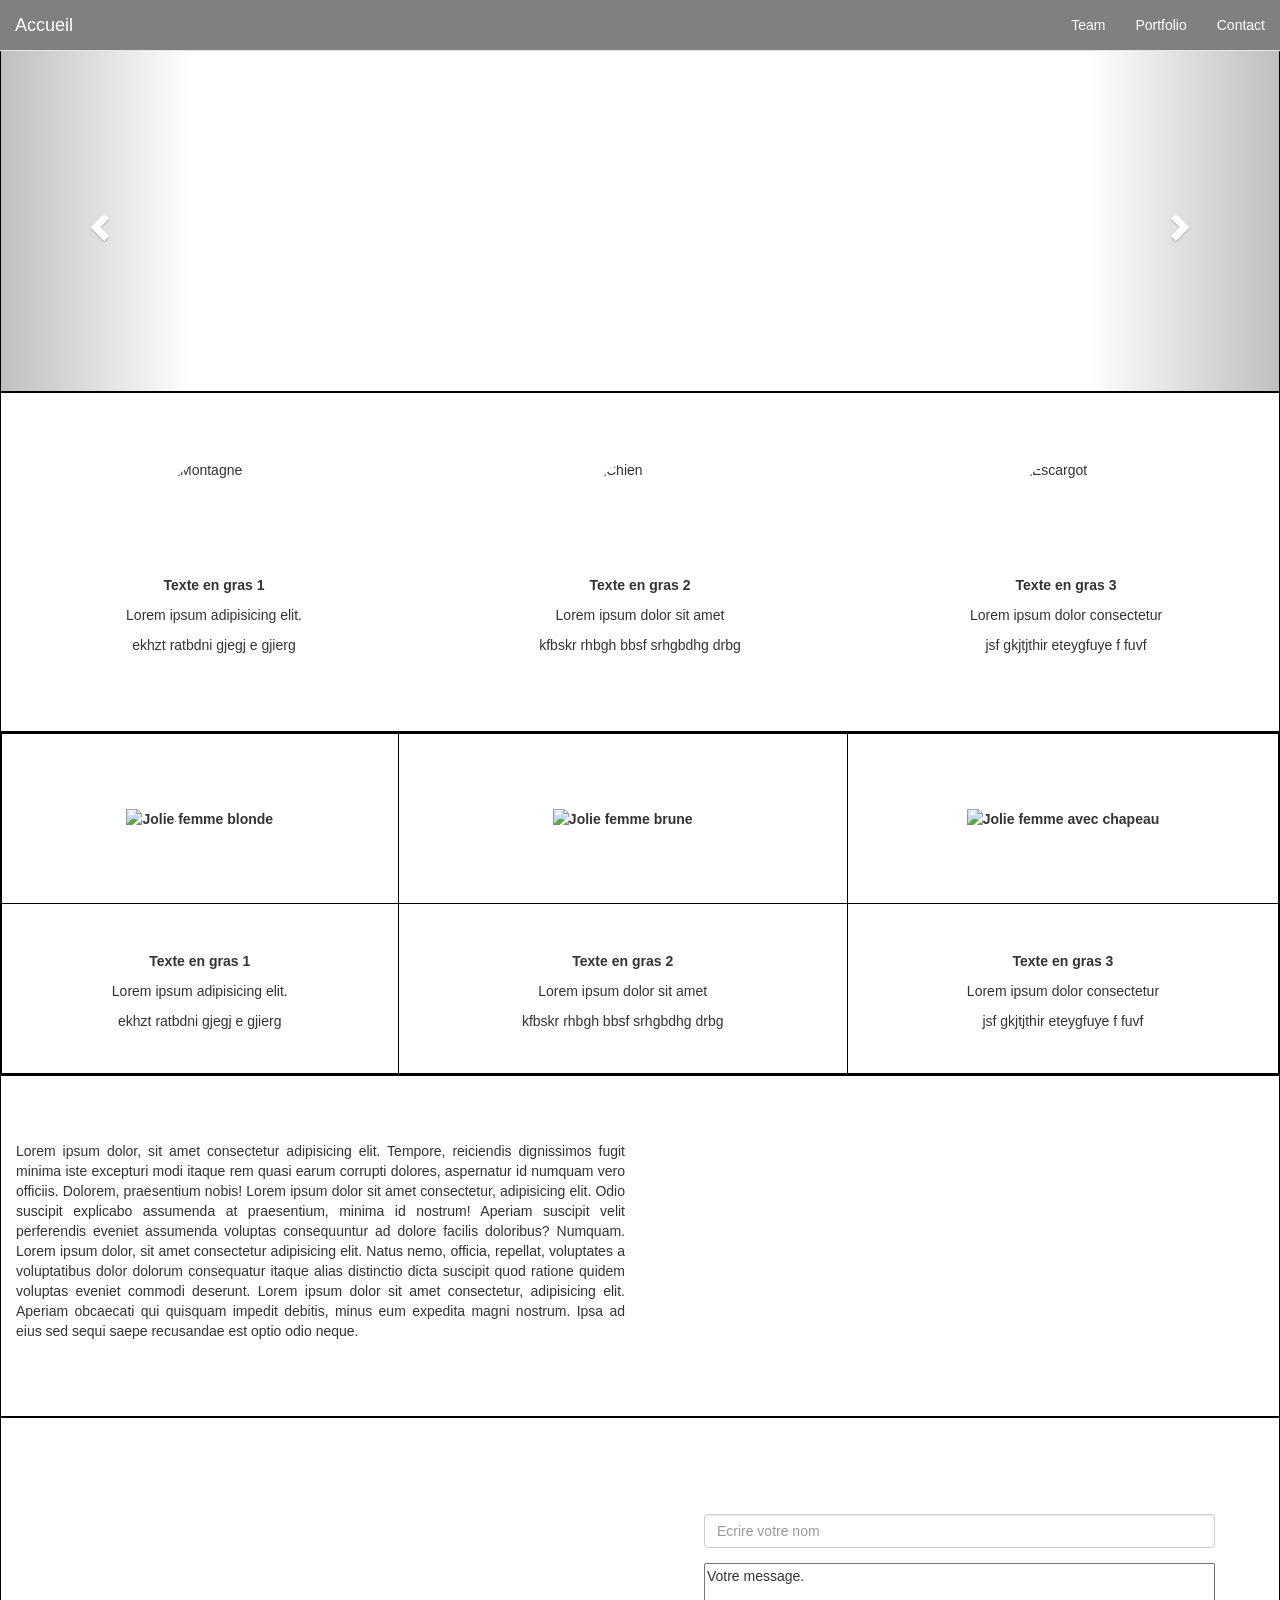
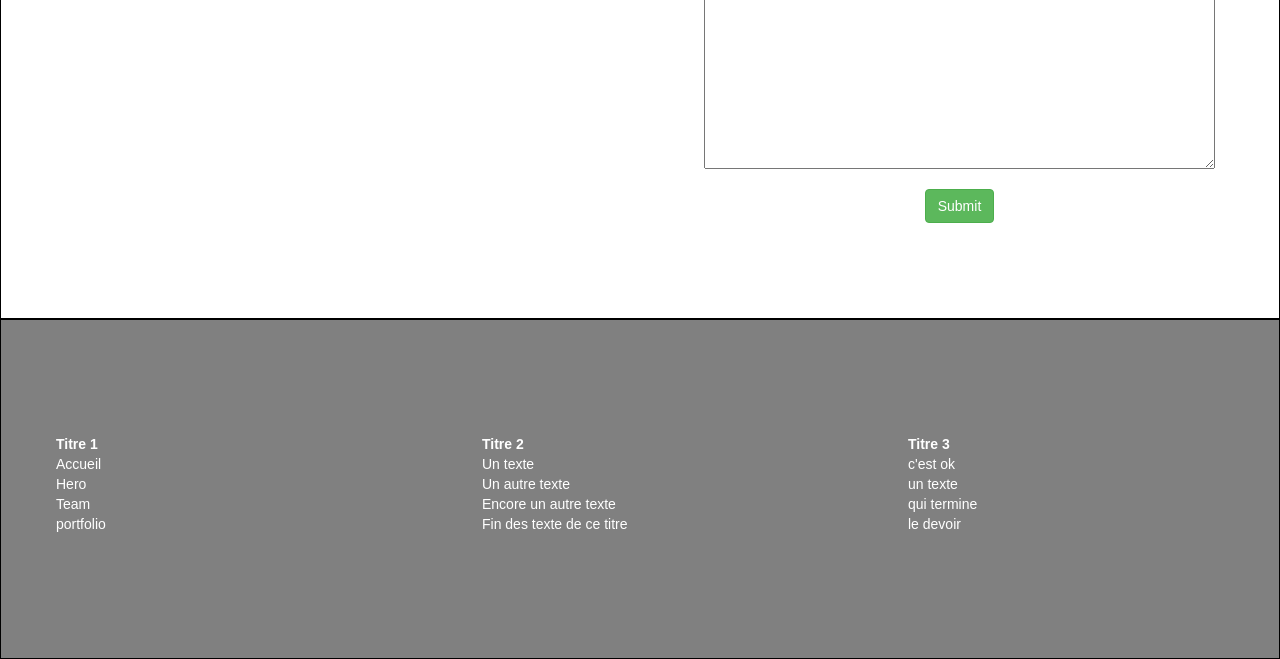
==== Devoir_html_css_js/index.html @ 69c0e1db "change nom repertoire et ajout devoir html css js" ====
<!DOCTYPE html>
<html>
  <head>
    <meta charset="UTF-8">
    <title>HTML CSS JS</title>
    <link rel="stylesheet" href="main.css">
  </head>
  <body>
    <!-- nav -->
    <div class="container" id="nav">     
      <nav class="navbar navbar-default navbar-fixed-top">
        <div class="container-fluid">
          <!-- Brand, toggle pour l'affichage en version mobile -->
          <div class="navbar-header">
            <button type="button" class="navbar-toggle collapsed" data-toggle="collapse" data-target="#bs-example-navbar-collapse-1" aria-expanded="false">
              <span class="sr-only">Toggle navigation</span>
              <span class="icon-bar"></span>
              <span class="icon-bar"></span>
              <span class="icon-bar"></span>
            </button>
            <a class="navbar-brand" href="#nav">Accueil</a>
          </div>

          <!-- Liens de navigation a droite -->
          <div class="collapse navbar-collapse" id="bs-example-navbar-collapse-1">
            <ul class="nav navbar-nav navbar-right">
              <li><a href="#team">Team</a></li>
              <li><a href="#portfolio">Portfolio</a></li>
              <li><a href="#contact">Contact</a></li>
            </ul>
          </div><!-- navbar-collapse -->
        </div><!-- container-fluid -->
      </nav>
    </div>
    <!-- Fin nav -->
    <!-- slider -->
    <div id="hero" class="carousel slide" data-ride="carousel">
      <!-- Wrapper for slides -->
      <div class="carousel-inner" role="listbox">
        <div class="item active">
          <div align="center">
            <iframe width="560" height="335" src="https://www.youtube.com/embed/9TGlc0Fufgk" frameborder="0" allow="accelerometer; autoplay; encrypted-media; gyroscope; picture-in-picture" allowfullscreen></iframe>
          </div>
        </div> 
        <div class="item">
          <div align="center">
            <img src="https://cdn.pixabay.com/photo/2019/09/04/20/34/plantation-4452538__340.jpg" class="img-responsive" height="315" alt="Paysage plantation">
          </div>
        </div>
        <a class="left carousel-control" href="#hero" role="button" data-slide="prev">
          <span class="glyphicon glyphicon-chevron-left" aria-hidden="true"></span>
          <span class="sr-only">Previous</span>
        </a>
        <a class="right carousel-control" href="#hero" role="button" data-slide="next">
          <span class="glyphicon glyphicon-chevron-right" aria-hidden="true"></span>
          <span class="sr-only">Next</span>
        </a>
      </div>
    </div>
    <!-- Fin slider -->
    <!-- services -->
    <div id="services" class="container">
      <div class="row">
        <div class="col-sm-4">
          <img src="https://cdn.pixabay.com/photo/2019/08/06/02/16/landscape-4387209__340.jpg" alt="Montagne">
          <p class="marginTop15"><strong>Texte en gras 1</strong></p>
          <p>Lorem ipsum adipisicing elit.</p>
          <p>ekhzt ratbdni gjegj e gjierg </p>
        </div>
        <div class="col-sm-4">
          <img src="https://cdn.pixabay.com/photo/2019/08/30/15/05/border-collie-4441585__340.jpg" alt="Chien">
          <p class="marginTop15"><strong>Texte en gras 2</strong></p>
          <p>Lorem ipsum dolor sit amet</p>
          <p>kfbskr rhbgh bbsf srhgbdhg drbg</p>
        </div>
        <div class="col-sm-4">
          <img src="https://cdn.pixabay.com/photo/2019/08/25/06/33/snail-4428838__340.jpg" alt="Escargot">
          <p class="marginTop15"><strong>Texte en gras 3</strong></p>
          <p>Lorem ipsum dolor consectetur</p>
          <p>jsf gkjtjthir eteygfuye f fuvf</p>
        </div>
      </div>
    </div>
    <!-- Fin services -->
    <!-- team -->
    <div id="team" class="container">
      <table class="table table-bordered">
        <thead>
          <tr>
            <th>
                <img src="https://cdn.pixabay.com/photo/2016/04/10/21/34/woman-1320810__340.jpg" alt="Jolie femme blonde">
            </th>
            <th>
                <img src="https://cdn.pixabay.com/photo/2017/01/23/19/40/woman-2003647__340.jpg" alt="Jolie femme brune">
            </th>
            <th>
                <img src="https://cdn.pixabay.com/photo/2016/01/19/17/48/woman-1149911__340.jpg" alt="Jolie femme avec chapeau">
            </th>
          </tr>
        </thead>
        <tbody>
          <tr>
            <td>
              <p class="marginTop15"><strong>Texte en gras 1</strong></p>
              <p>Lorem ipsum adipisicing elit.</p>
              <p>ekhzt ratbdni gjegj e gjierg </p>
            </td>
            <td>
              <p class="marginTop15"><strong>Texte en gras 2</strong></p>
              <p>Lorem ipsum dolor sit amet</p>
              <p>kfbskr rhbgh bbsf srhgbdhg drbg</p>
            </td>
            <td>
              <p class="marginTop15"><strong>Texte en gras 3</strong></p>
              <p>Lorem ipsum dolor consectetur</p>
              <p>jsf gkjtjthir eteygfuye f fuvf</p>
            </td>
          </tr>
        </tbody>
      </table>
    </div>
    <!-- Fin team -->
    <!-- portfolio -->
    <div id="portfolio" class="container">
      <div class="row">
        <div class="col-sm-6">
          <p>Lorem ipsum dolor, sit amet consectetur adipisicing elit. Tempore, reiciendis dignissimos fugit minima iste excepturi modi itaque rem quasi earum corrupti dolores, aspernatur id numquam vero officiis. Dolorem, praesentium nobis! Lorem ipsum dolor sit amet consectetur, adipisicing elit. Odio suscipit explicabo assumenda at praesentium, minima id nostrum! Aperiam suscipit velit perferendis eveniet assumenda voluptas consequuntur ad dolore facilis doloribus? Numquam. Lorem ipsum dolor, sit amet consectetur adipisicing elit. Natus nemo, officia, repellat, voluptates a voluptatibus dolor dolorum consequatur itaque alias distinctio dicta suscipit quod ratione quidem voluptas eveniet commodi deserunt. Lorem ipsum dolor sit amet consectetur, adipisicing elit. Aperiam obcaecati qui quisquam impedit debitis, minus eum expedita magni nostrum. Ipsa ad eius sed sequi saepe recusandae est optio odio neque.</p>
        </div>
        <div class="col-sm-6 portfolioImage"></div>
      </div>
    </div>
    <!-- Fin portfolio -->
    <!-- contact -->
    <div id="contact" class="container">
      <div class="row">
        <div class="col-sm-6">
          <div id="googleMap" class="z-depth-1-half map-container" style="height: 500px">
              <iframe src="https://www.google.com/maps/embed?pb=!1m18!1m12!1m3!1d2889.1897975676225!2d1.3311215383351365!3d43.602589633443515!2m3!1f0!2f0!3f0!3m2!1i1024!2i768!4f13.1!3m3!1m2!1s0x12aeb04e125ea0c7%3A0xa03aa621ec26610d!2sORT%20Toulouse!5e0!3m2!1sfr!2sfr!4v1568129468735!5m2!1sfr!2sfr" width="600" height="450" frameborder="0" allowfullscreen=""></iframe>
          </div>
        </div>
        <div class="col-sm-6">
          <form id="formContact">
            <div class="form-group">
              <input type="text" class="form-control" id="nomContact" name="nomContact" placeholder="Ecrire votre nom">
            </div>
            <div class="form-group">
              <textarea id="messageContact" name="messageContact" cols="30" rows="10">Votre message.</textarea>
            </div>
            <button type="submit" class="btn btn-success">Submit</button>
          </form>
        </div>
      </div>
    </div>
    <!-- Fin contact -->
    <!-- footer -->
    <footer>
        <div class="row">
          <div class="col-sm-4">
            <ul>
              <li><strong>Titre 1</strong></li>
              <li><a href="#nav">Accueil</a></li>
              <li><a href="#hero">Hero</a></li>
              <li><a href="#team">Team</a></li>
              <li><a href="#portfolio">portfolio</a></li>
            </ul>
          </div>
          <div class="col-sm-4">
            <ul>
                <li><strong>Titre 2</strong></li>
                <li>Un texte</li>
                <li>Un autre texte</li>
                <li>Encore un autre texte</li>
                <li>Fin des texte de ce titre</li>
              </ul>
          </div>
          <div class="col-sm-4">
            <ul>
                <li><strong>Titre 3</strong></li>
                <li>c'est ok</li>
                <li>un texte</li>
                <li>qui termine</li>
                <li>le devoir</li>
              </ul>
          </div>
        </div>
    </footer>

    <!-- Scripts -->
    <script src="https://ajax.googleapis.com/ajax/libs/jquery/3.4.1/jquery.min.js"></script>
    <script src="https://stackpath.bootstrapcdn.com/bootstrap/3.4.1/js/bootstrap.min.js"></script>
    <script src="https://cdnjs.cloudflare.com/ajax/libs/twitter-bootstrap/3.3.5/js/bootstrap.min.js"></script>
  </body>
</html>
---- Devoir_html_css_js/main.css ----
@import url("https://stackpath.bootstrapcdn.com/bootstrap/3.4.1/css/bootstrap.min.css");
@import url("https://cdnjs.cloudflare.com/ajax/libs/twitter-bootstrap/3.3.5/css/bootstrap.min.css");
@import url("https://cdnjs.cloudflare.com/ajax/libs/bootstrap-slider/10.6.2/css/bootstrap-slider.css");
@import url("css/style.css");
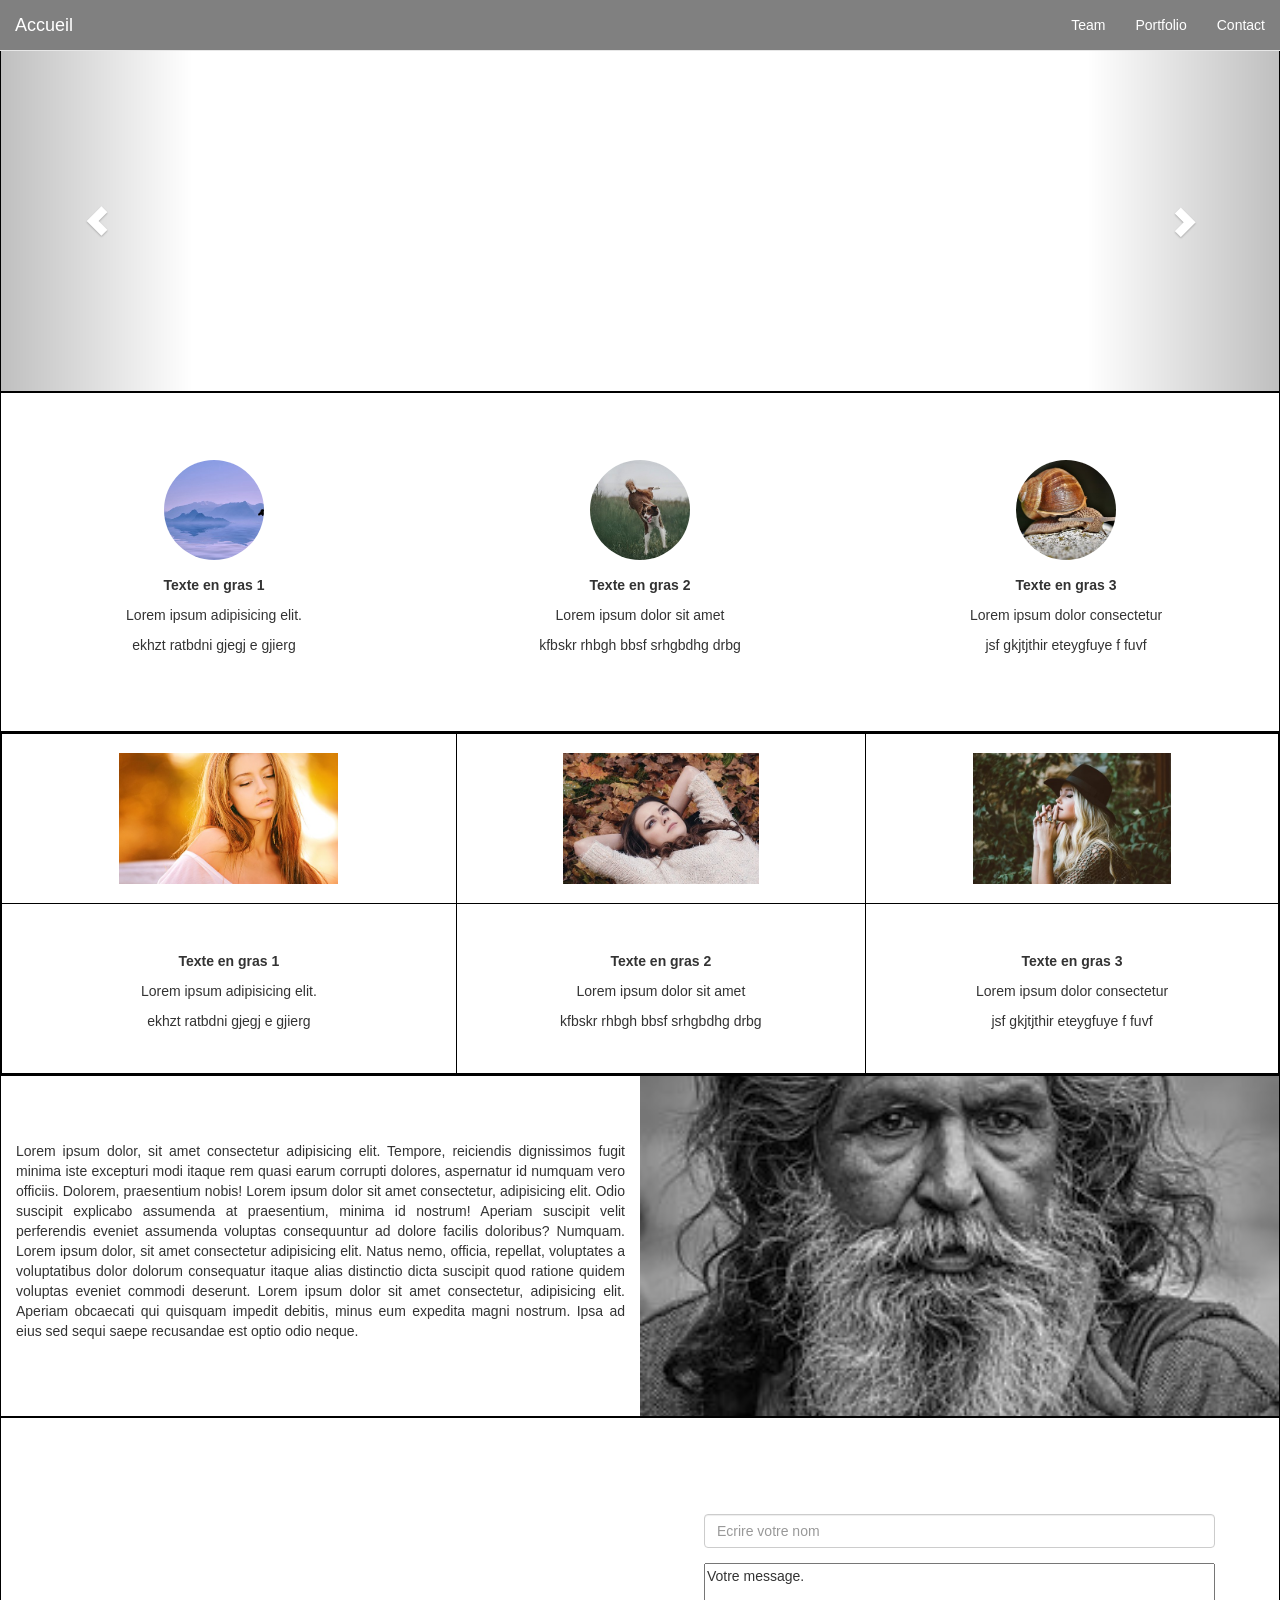
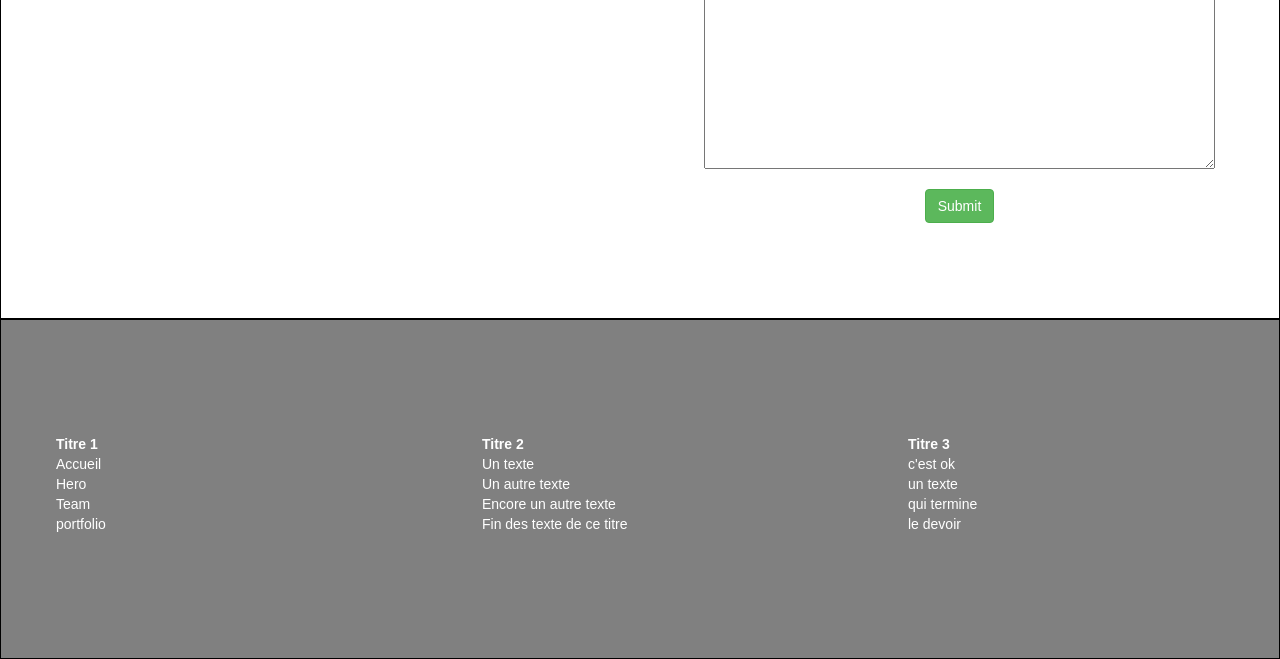
==== commit 0509c77f: "sans utiliser img internet et cdn" ====
--- a/Devoir_html_css_js/index.html
+++ b/Devoir_html_css_js/index.html
@@ -18,7 +18,7 @@
               <span class="icon-bar"></span>
               <span class="icon-bar"></span>
             </button>
-            <a class="navbar-brand" href="#nav">Accueil</a>
+            <a class="navbar-brand" href="#">Accueil</a>
           </div>
 
           <!-- Liens de navigation a droite -->
@@ -44,7 +44,7 @@
         </div> 
         <div class="item">
           <div align="center">
-            <img src="https://cdn.pixabay.com/photo/2019/09/04/20/34/plantation-4452538__340.jpg" class="img-responsive" height="315" alt="Paysage plantation">
+            <img src="img/plantation.jpg" class="img-responsive" height="315" alt="Paysage plantation">
           </div>
         </div>
         <a class="left carousel-control" href="#hero" role="button" data-slide="prev">
@@ -62,19 +62,19 @@
     <div id="services" class="container">
       <div class="row">
         <div class="col-sm-4">
-          <img src="https://cdn.pixabay.com/photo/2019/08/06/02/16/landscape-4387209__340.jpg" alt="Montagne">
+          <img src="img/landscape.jpg" alt="Montagne">
           <p class="marginTop15"><strong>Texte en gras 1</strong></p>
           <p>Lorem ipsum adipisicing elit.</p>
           <p>ekhzt ratbdni gjegj e gjierg </p>
         </div>
         <div class="col-sm-4">
-          <img src="https://cdn.pixabay.com/photo/2019/08/30/15/05/border-collie-4441585__340.jpg" alt="Chien">
+          <img src="img/border-collie.jpg" alt="Chien">
           <p class="marginTop15"><strong>Texte en gras 2</strong></p>
           <p>Lorem ipsum dolor sit amet</p>
           <p>kfbskr rhbgh bbsf srhgbdhg drbg</p>
         </div>
         <div class="col-sm-4">
-          <img src="https://cdn.pixabay.com/photo/2019/08/25/06/33/snail-4428838__340.jpg" alt="Escargot">
+          <img src="img/escargot.jpg" alt="Escargot">
           <p class="marginTop15"><strong>Texte en gras 3</strong></p>
           <p>Lorem ipsum dolor consectetur</p>
           <p>jsf gkjtjthir eteygfuye f fuvf</p>
@@ -88,13 +88,13 @@
         <thead>
           <tr>
             <th>
-                <img src="https://cdn.pixabay.com/photo/2016/04/10/21/34/woman-1320810__340.jpg" alt="Jolie femme blonde">
+                <img src="img/woman-blonde.jpg" alt="Jolie femme blonde">
             </th>
             <th>
-                <img src="https://cdn.pixabay.com/photo/2017/01/23/19/40/woman-2003647__340.jpg" alt="Jolie femme brune">
+                <img src="img/woman-brune.jpg" alt="Jolie femme brune">
             </th>
             <th>
-                <img src="https://cdn.pixabay.com/photo/2016/01/19/17/48/woman-1149911__340.jpg" alt="Jolie femme avec chapeau">
+                <img src="img/woman-chapeau.jpg" alt="Jolie femme avec chapeau">
             </th>
           </tr>
         </thead>
@@ -186,8 +186,8 @@
     </footer>
 
     <!-- Scripts -->
-    <script src="https://ajax.googleapis.com/ajax/libs/jquery/3.4.1/jquery.min.js"></script>
-    <script src="https://stackpath.bootstrapcdn.com/bootstrap/3.4.1/js/bootstrap.min.js"></script>
-    <script src="https://cdnjs.cloudflare.com/ajax/libs/twitter-bootstrap/3.3.5/js/bootstrap.min.js"></script>
+    <script src="js/jquery_v3.4.1.min.js"></script>
+    <script src="js/bootstrap_v3.4.1.min.js"></script>
+    <script src="js/twitter-bootstrap_v3.3.5.min.js"></script>
   </body>
 </html>
--- a/Devoir_html_css_js/main.css
+++ b/Devoir_html_css_js/main.css
@@ -1,4 +1,11 @@
+@import "css/bootstrap_v3.4.1.min.css";
+@import "css/twitter_bootstrap_v3.3.5.min.css";
+@import "css/bootstrap_slider_v10.6.2.css";
+@import "css/style.css";
+
+/* Utilisation de cdn *//*;
 @import url("https://stackpath.bootstrapcdn.com/bootstrap/3.4.1/css/bootstrap.min.css");
 @import url("https://cdnjs.cloudflare.com/ajax/libs/twitter-bootstrap/3.3.5/css/bootstrap.min.css");
 @import url("https://cdnjs.cloudflare.com/ajax/libs/bootstrap-slider/10.6.2/css/bootstrap-slider.css");
-@import url("css/style.css");+@import url("css/style.css");
+*/
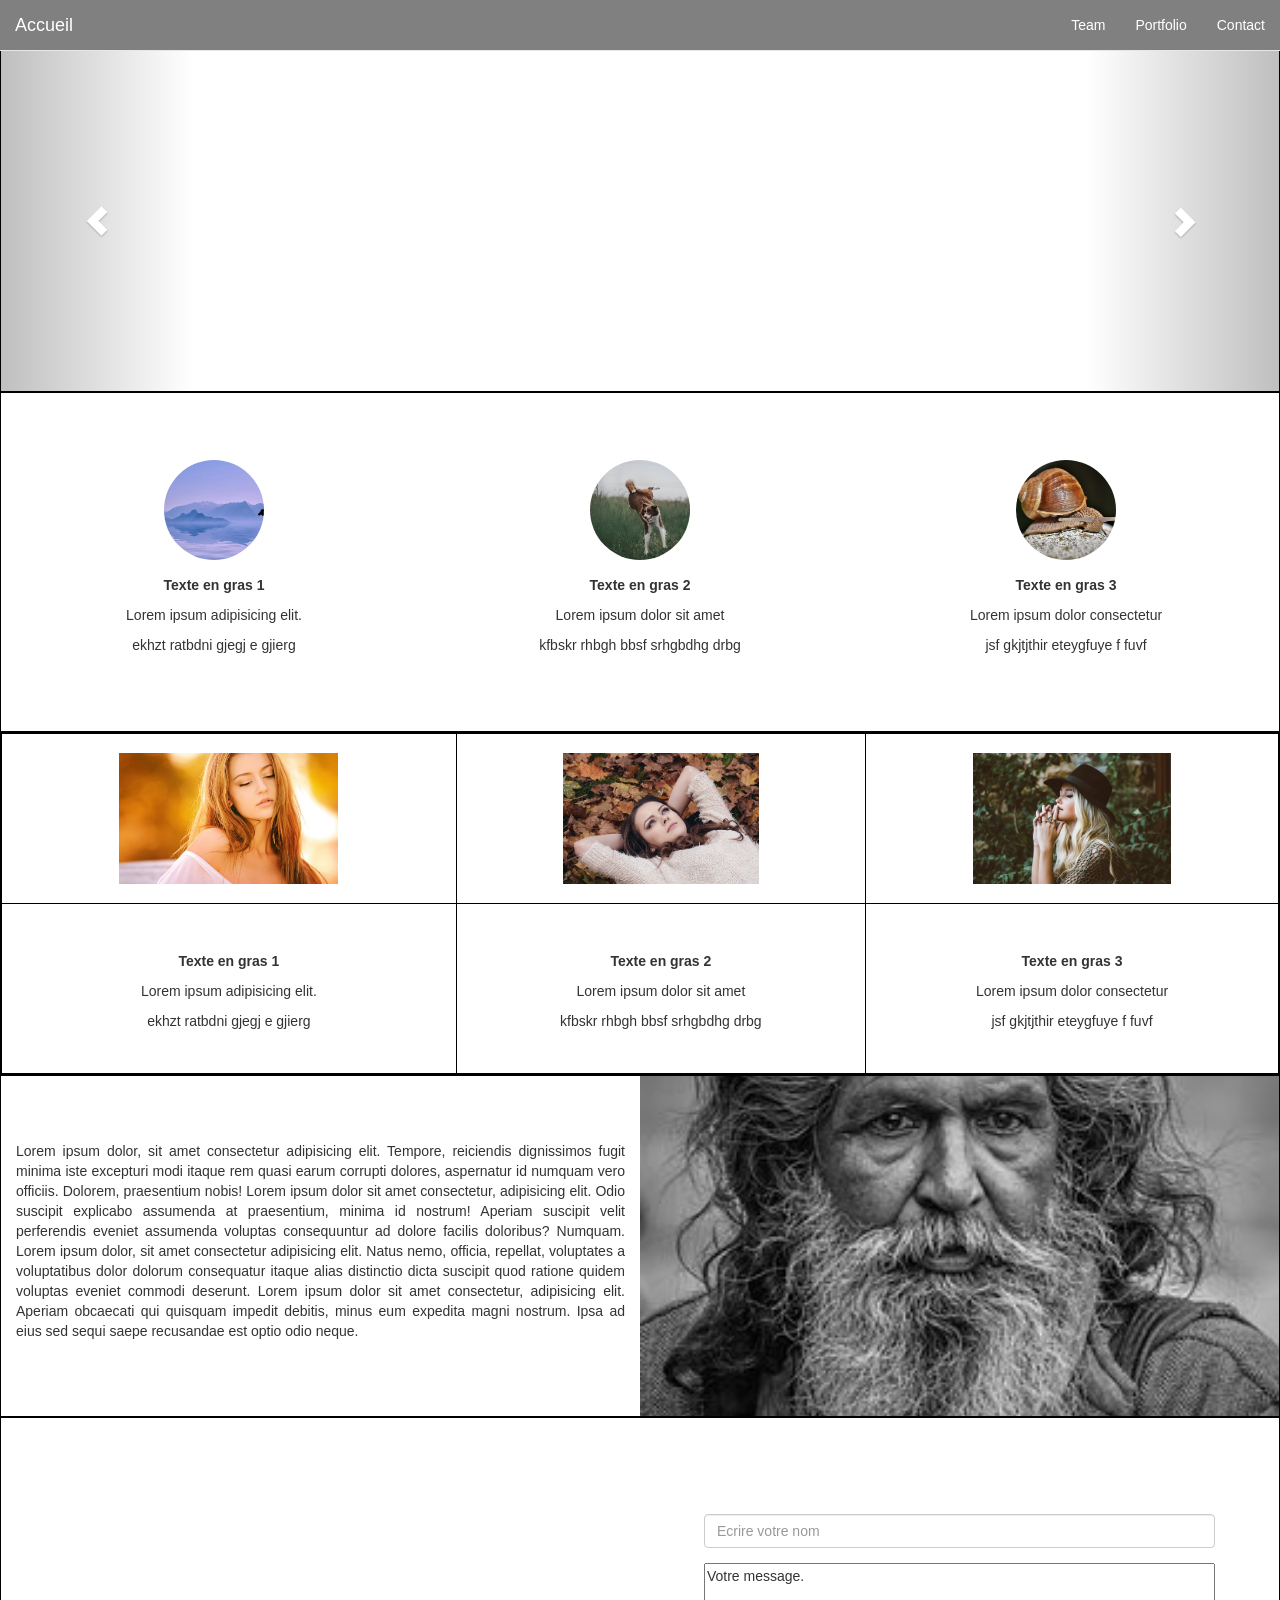
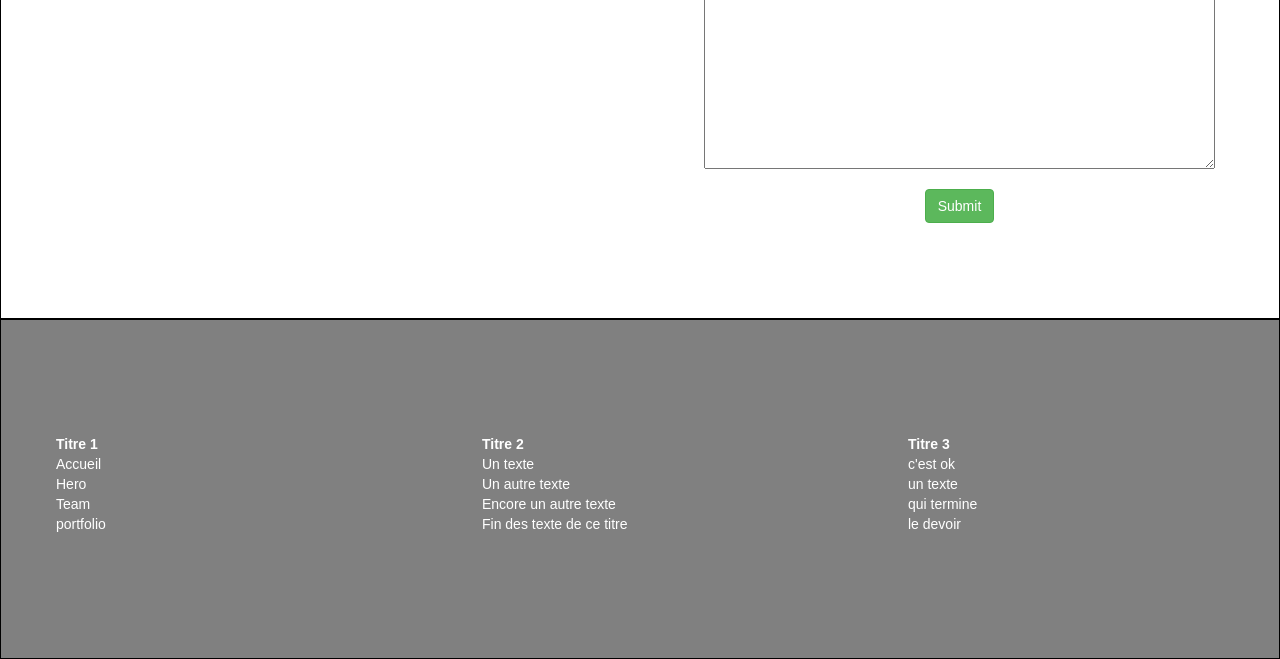
==== commit 3d2df061: "ajout bouton retour haut css js" ====
--- a/Devoir_html_css_js/index.html
+++ b/Devoir_html_css_js/index.html
@@ -158,7 +158,7 @@
           <div class="col-sm-4">
             <ul>
               <li><strong>Titre 1</strong></li>
-              <li><a href="#nav">Accueil</a></li>
+              <li><a href="#">Accueil</a></li>
               <li><a href="#hero">Hero</a></li>
               <li><a href="#team">Team</a></li>
               <li><a href="#portfolio">portfolio</a></li>
@@ -185,9 +185,12 @@
         </div>
     </footer>
 
+    <div class="cRetour"></div>
+
     <!-- Scripts -->
     <script src="js/jquery_v3.4.1.min.js"></script>
     <script src="js/bootstrap_v3.4.1.min.js"></script>
     <script src="js/twitter-bootstrap_v3.3.5.min.js"></script>
+    <script src="js/bouton_remonte_haut_page.js"></script>
   </body>
 </html>
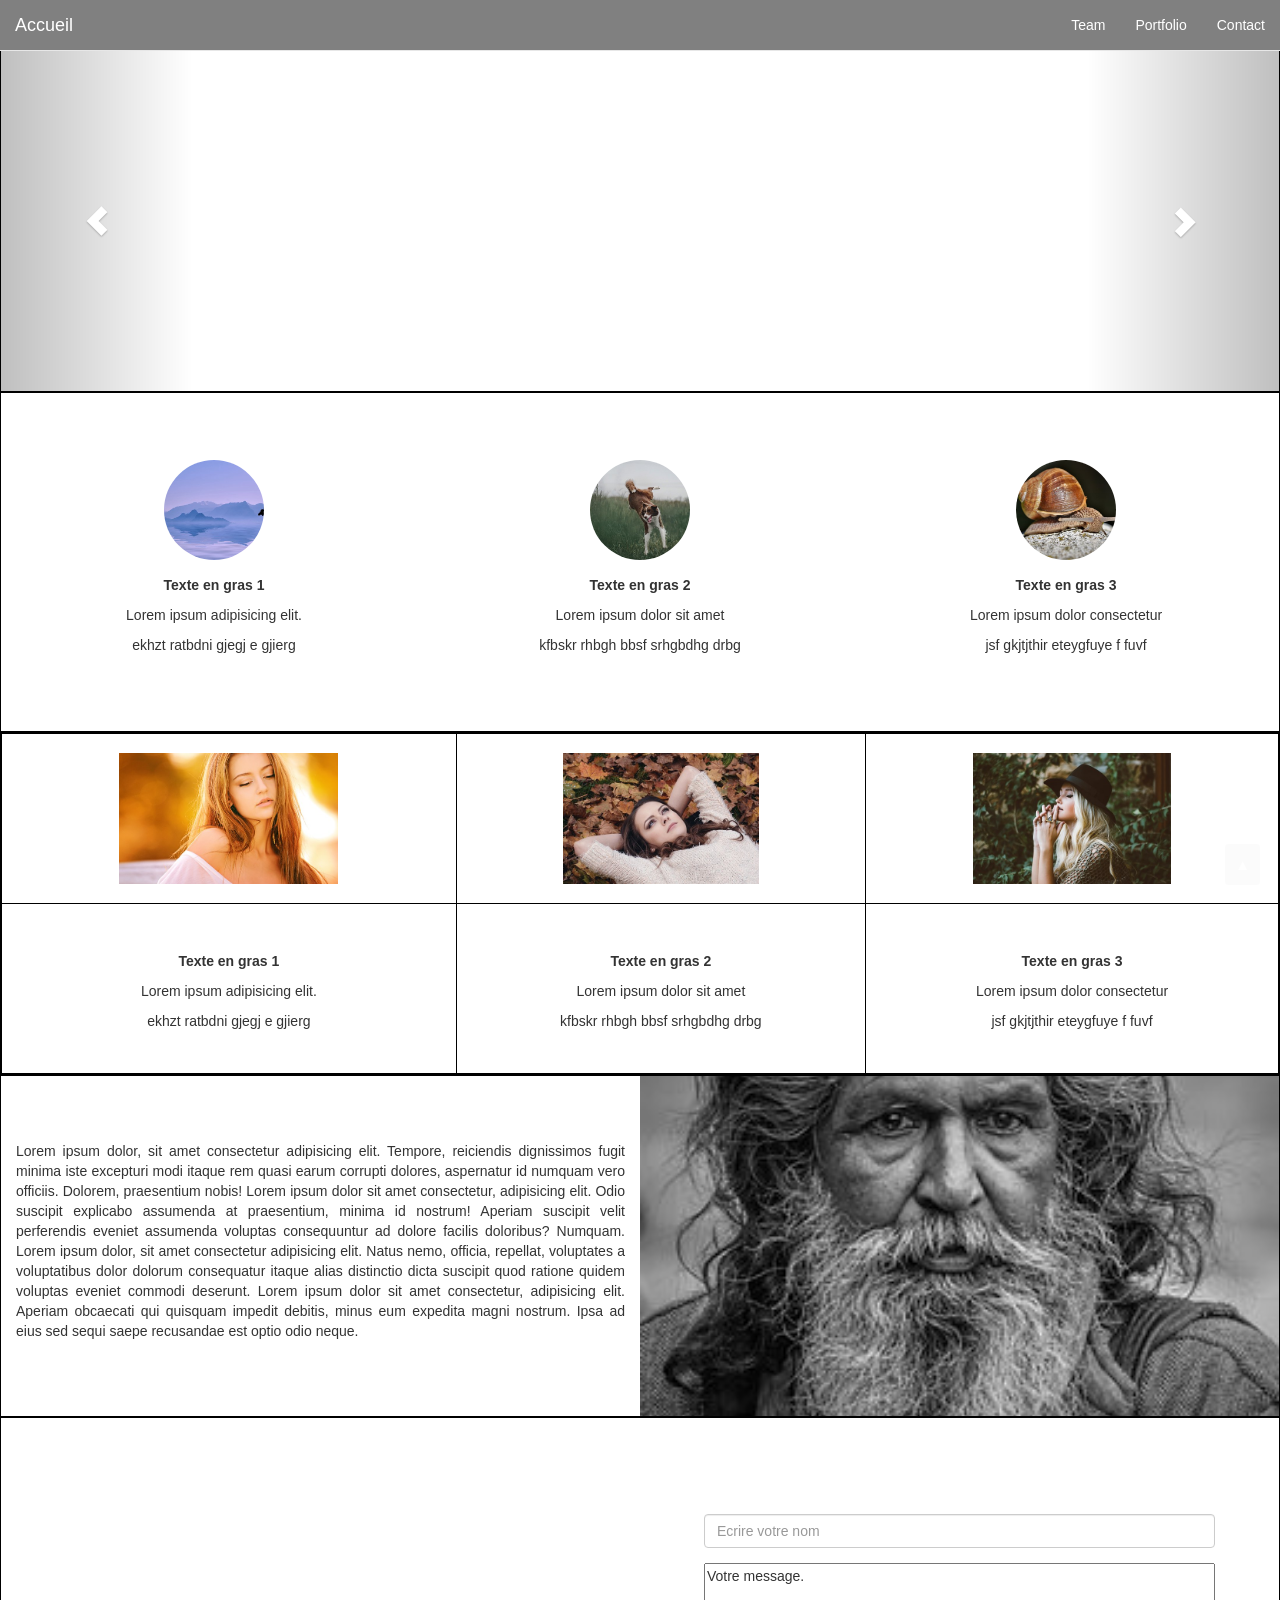
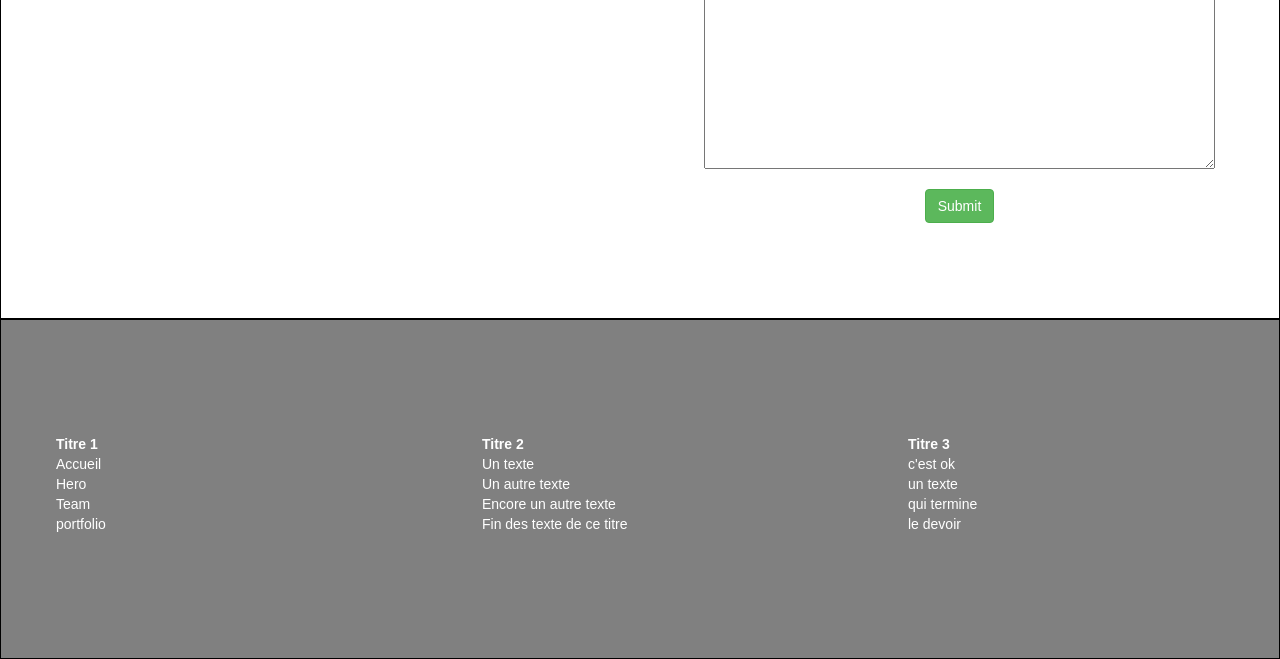
==== commit e6d13c89: "ajout meta" ====
--- a/Devoir_html_css_js/index.html
+++ b/Devoir_html_css_js/index.html
@@ -2,6 +2,8 @@
 <html>
   <head>
     <meta charset="UTF-8">
+    <meta name="viewport" content="width=device-width, initial-scale=1.0">
+    <meta http-equiv="X-UA-Compatible" content="ie=edge">
     <title>HTML CSS JS</title>
     <link rel="stylesheet" href="main.css">
   </head>
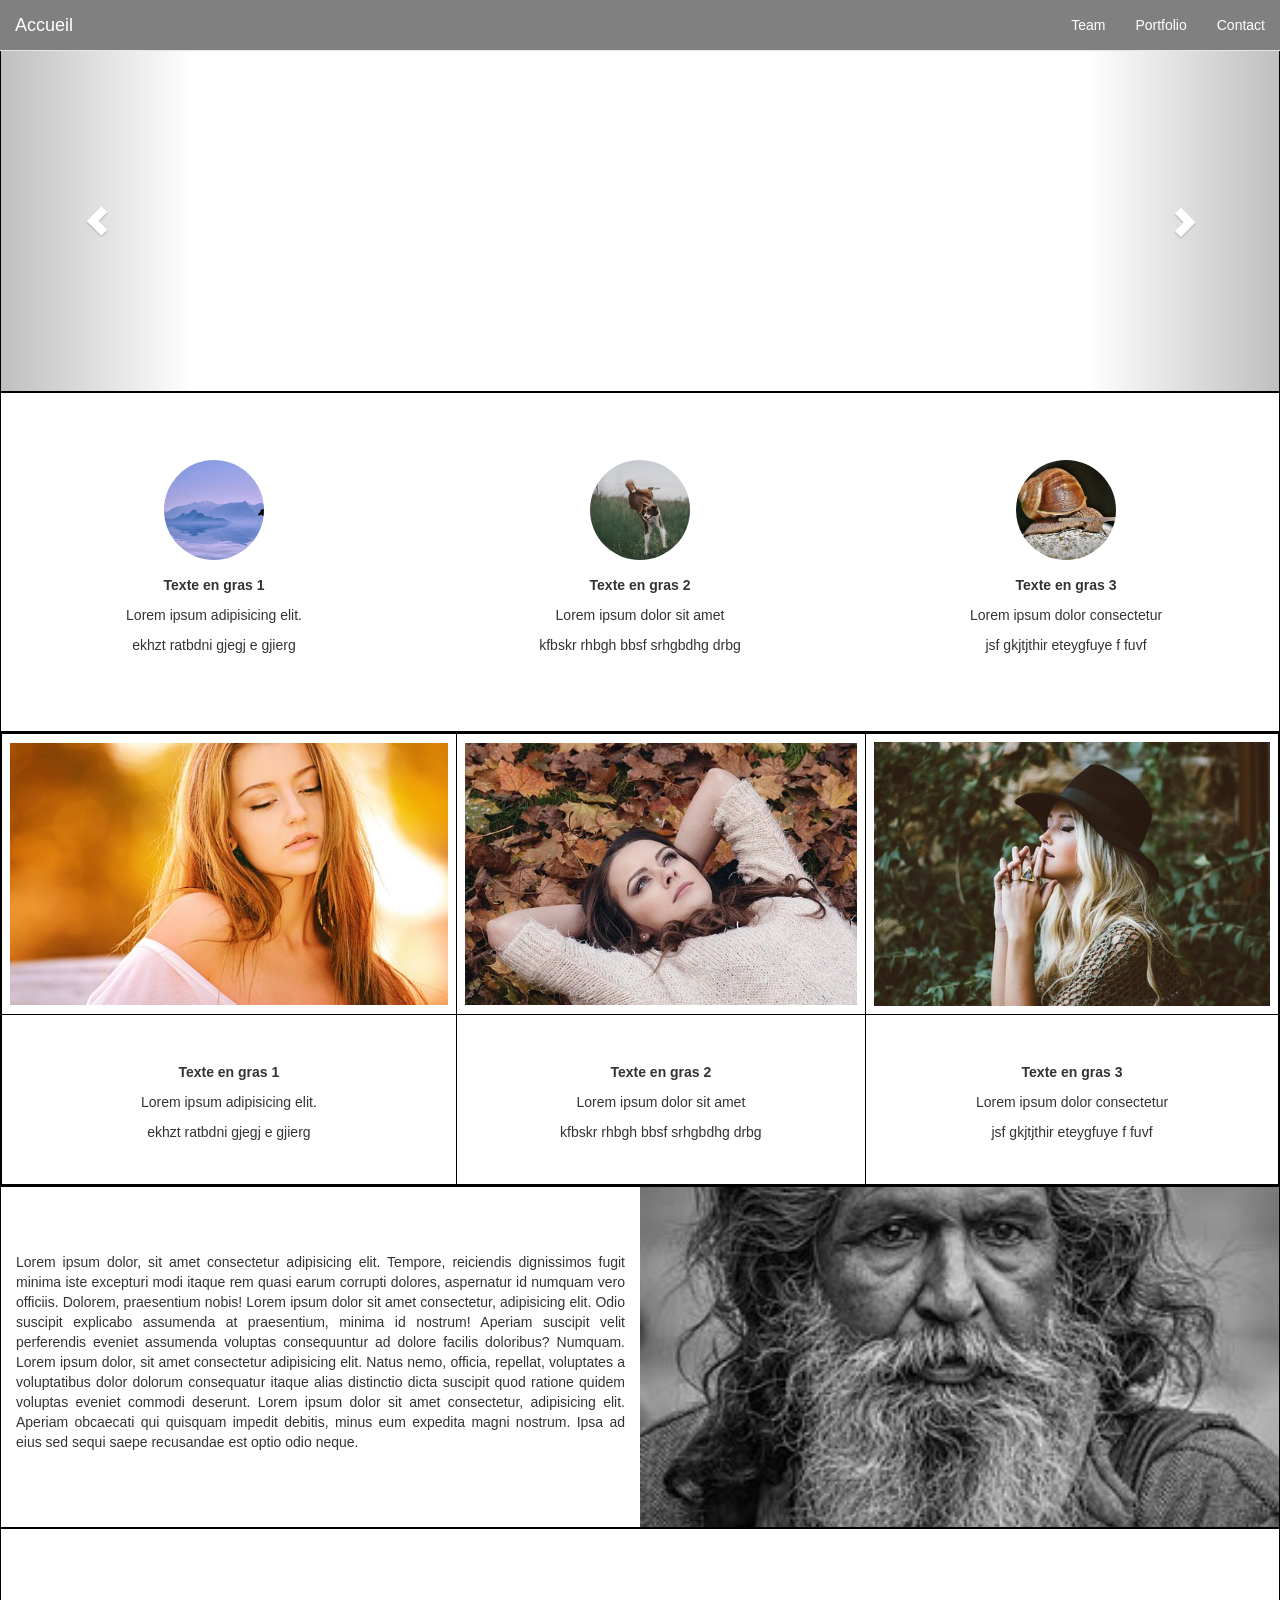
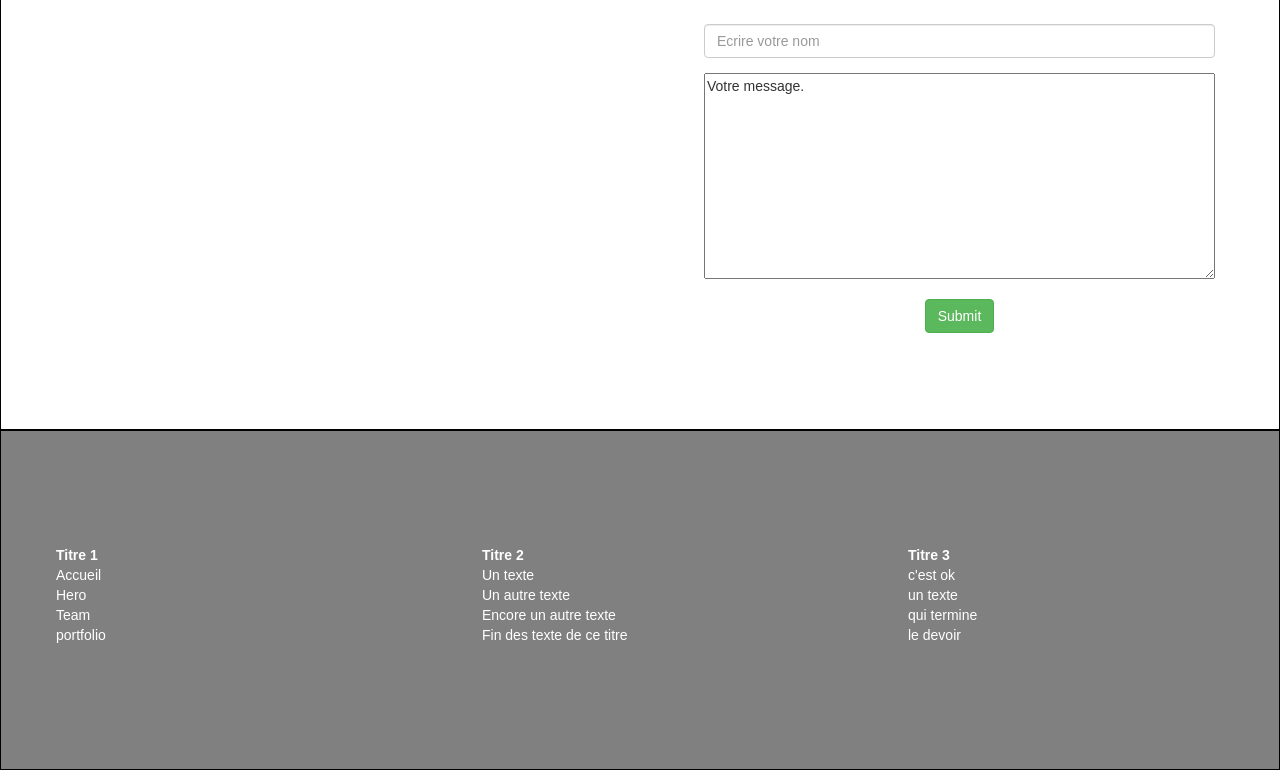
==== commit 6010b914: "pauffine index.html pour bootstrap" ====
--- a/Devoir_html_css_js/index.html
+++ b/Devoir_html_css_js/index.html
@@ -51,11 +51,9 @@
         </div>
         <a class="left carousel-control" href="#hero" role="button" data-slide="prev">
           <span class="glyphicon glyphicon-chevron-left" aria-hidden="true"></span>
-          <span class="sr-only">Previous</span>
         </a>
         <a class="right carousel-control" href="#hero" role="button" data-slide="next">
           <span class="glyphicon glyphicon-chevron-right" aria-hidden="true"></span>
-          <span class="sr-only">Next</span>
         </a>
       </div>
     </div>
